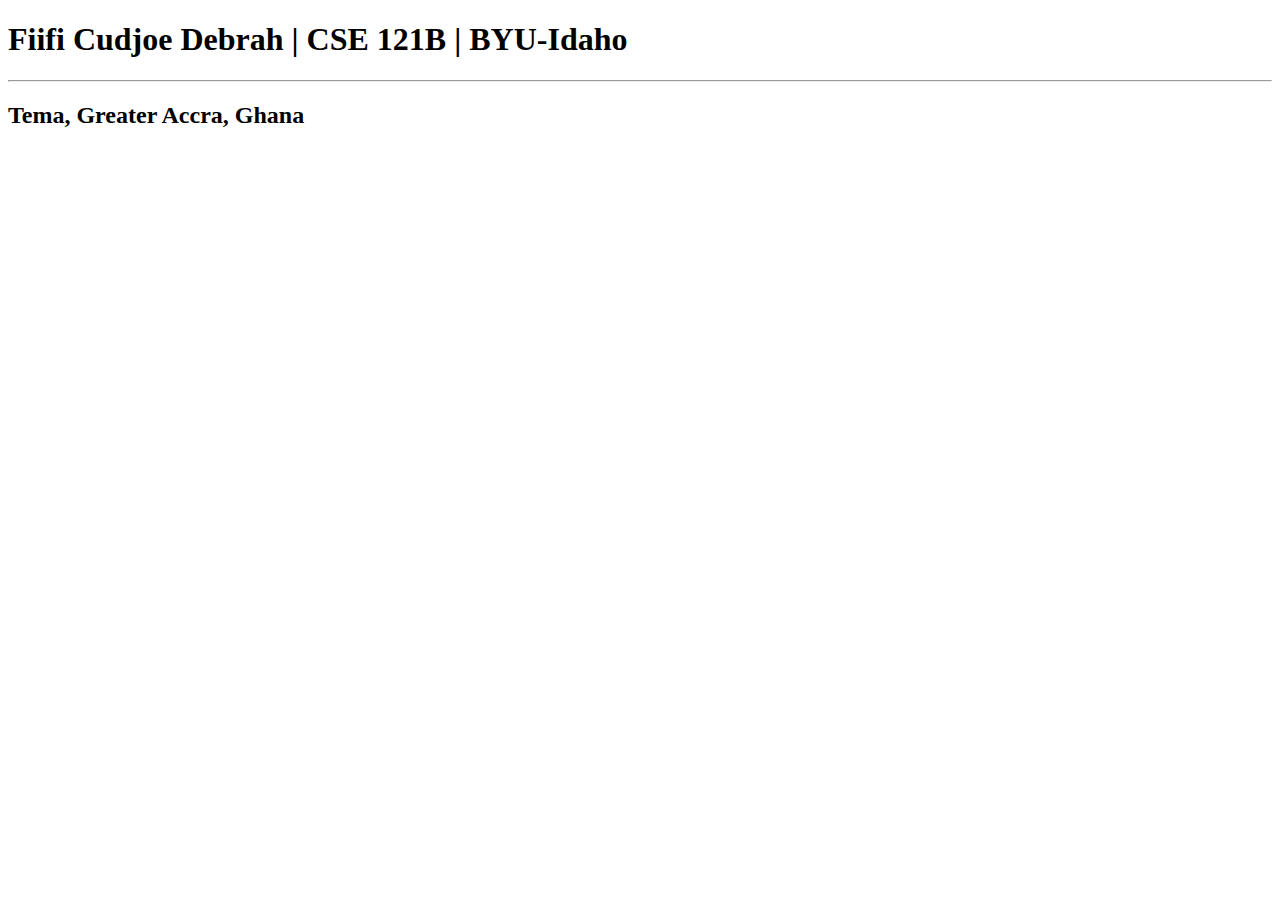
==== index.html @ af8f3c12 "commit" ====
<!DOCTYPE html>
<html lang="en">
<head>
    <meta charset="UTF-8">
    <meta name="viewport" content="width=device-width, initial-scale=1.0">
    <title>Fiifi Cudjoe Debrah | CSE 121B | BYU-Idaho</title>
</head>
<body>
    <h1>Fiifi Cudjoe Debrah | CSE 121B | BYU-Idaho</h1>
    <hr>
    <h2>Tema, Greater Accra, Ghana</h2>
</body>
</html>
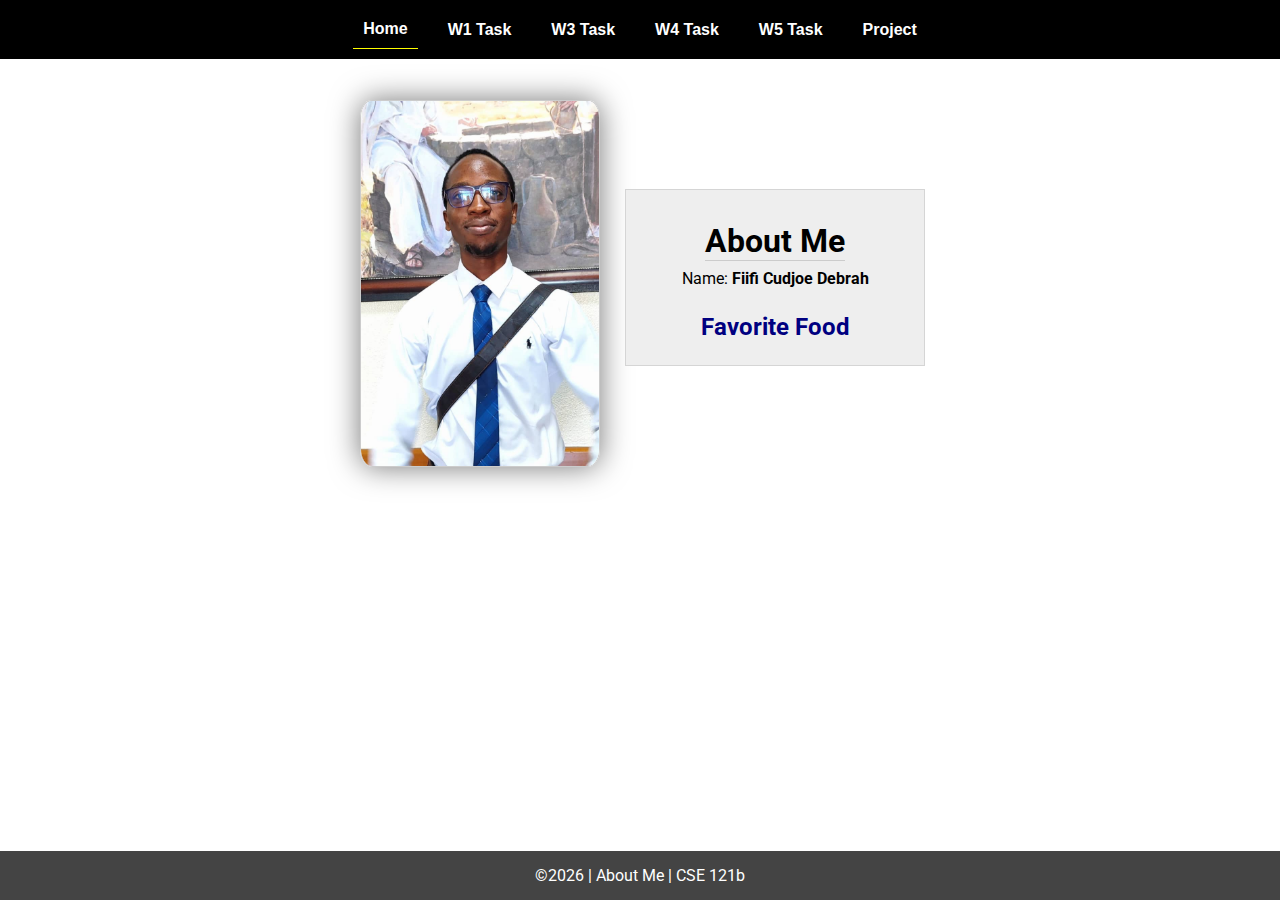
==== commit d6eb770c: "commit" ====
--- a/index.html
+++ b/index.html
@@ -1,13 +1,45 @@
 <!DOCTYPE html>
 <html lang="en">
+
 <head>
-    <meta charset="UTF-8">
-    <meta name="viewport" content="width=device-width, initial-scale=1.0">
-    <title>Fiifi Cudjoe Debrah | CSE 121B | BYU-Idaho</title>
+  <meta charset="UTF-8">
+  <meta name="viewport" content="width=device-width, initial-scale=1.0">
+  <title>About Me | CSE 121b | W02: Programming Tasks</title>
+  <link rel="preconnect" href="https://fonts.googleapis.com">
+  <link rel="preconnect" href="https://fonts.gstatic.com" crossorigin>
+  <link href="https://fonts.googleapis.com/css2?family=Roboto:wght@400;600&display=swap"
+    rel="stylesheet">
+  <link rel="stylesheet" href="styles/main.css">
 </head>
+
 <body>
-    <h1>Fiifi Cudjoe Debrah | CSE 121B | BYU-Idaho</h1>
-    <hr>
-    <h2>Tema, Greater Accra, Ghana</h2>
+  <nav>
+    <ul id="menu">
+      <li><a id="toggleMenu">&equiv;</a></li>
+      <li><a href="index.html" class="active">Home</a></li>
+      <li><a href="w01-task.html">W1 Task</a></li>
+      <li><a href="w03-task.html">W3 Task</a></li>
+      <li><a href="w04-task.html">W4 Task</a></li>
+      <li><a href="w05-task.html">W5 Task</a></li>
+      <li><a href="project.html">Project</a></li>
+    </ul>
+  </nav>
+  <main id="home">
+    <picture>
+      <img src="images/profile-image.jpg" alt="Placeholder Image">
+    </picture>
+    <section>
+      <h1>About Me</h1>
+      <div class="info">Name: <span id="name"></span></div>
+      <h2>Favorite Food</h2>
+      <div class="block" id="food"></div>
+    </section>
+  </main>
+  <footer>
+    &copy;<span id="year"></span> | About Me | CSE 121b
+  </footer>
+  <script src="scripts/main.js"></script>
+  <script src="scripts/w02-task.js"></script>
 </body>
+
 </html>--- a/styles/main.css
+++ b/styles/main.css
@@ -0,0 +1,315 @@
+/* Universal Selector */
+* {
+    margin: 0;
+    padding: 0;
+    box-sizing: border-box;
+}
+
+/* HTML Selectors */
+body {
+    font-family: 'Roboto', Helvetica, sans-serif;
+}
+
+nav {
+    background-color: black;
+    width: 100%;
+    position: fixed;
+    top: 0;
+}
+
+nav ul {
+    display: flex;
+    flex-direction: column;
+    align-items: center;
+    max-width: -moz-fit-content;
+    max-width: fit-content;
+    margin: 0 auto;
+}
+
+nav ul li {
+    flex: 1 1 auto;
+}
+
+nav ul li:first-child {
+    display: block;
+    font-size: 2rem;
+}
+
+nav ul li:first-child a {
+    padding: 1px 10px;
+}
+
+nav ul li {
+    display: none;
+    list-style: none;
+    margin: 10px;
+}
+
+nav ul li a {
+    display: block;
+    padding: 10px;
+    text-decoration: none;
+    font-weight: 600;
+    color: white;
+    text-align: center;
+    font-family: 'Arial Narrow', Arial, sans-serif;
+}
+
+nav ul li a:hover {
+    background-color: #efefef;
+    color: black;
+}
+
+h1,
+h2 {
+    text-align: center;
+    margin: 1rem 0 .5rem;
+}
+
+h1 {
+    border-bottom: 1px solid #ccc;
+}
+
+#gridly h1 {
+    margin-top: 80px;
+}
+
+h2 {
+    font-size: 1.5rem;
+    color: navy;
+    text-align: center;
+    margin-top: 25px;
+}
+
+h3 {
+    font-size: 1.3rem;
+    margin-bottom: 1rem;
+}
+
+header {
+    margin-top: 70px;
+}
+
+picture {
+    margin: 0 auto;
+}
+
+picture img {
+    width: 240px;
+    height: auto;
+    border-radius: 5%;
+    border: 1px solid #ccc;
+    box-shadow: 0 0 30px #777;
+}
+
+section {
+    display: flex;
+    flex-direction: column;
+    align-items: center;
+    margin: 0 auto 1rem;
+    border: 1px solid rgba(0, 0, 0, .1);
+    padding: 1rem;
+    background-color: #eee;
+}
+
+article {
+    margin-bottom: 1rem;
+}
+
+article div {
+    margin-bottom: .5rem;
+    text-align: right;
+}
+
+label {
+    padding: .35rem;
+}
+
+input {
+    padding: .35rem;
+}
+
+input[type="button"] {
+    padding: .5rem;
+    background-color: #444;
+    color: white;
+    border: none;
+    border-radius: 5px;
+    cursor: pointer;
+    width: 100%
+}
+
+input[type="checkbox"] {
+    width: 25px;
+    height: 25px;
+}
+
+dt {
+    font-weight: 700;
+}
+
+dt::before {
+    content: "🏘️ ";
+}
+
+dd {
+    margin: 0 0 .5rem 2rem;
+    font-size: smaller;
+}
+
+footer {
+    background-color: #444;
+    color: white;
+    padding: 15px;
+    text-align: center;
+    width: 100%;
+    position: fixed;
+    bottom: 0;
+}
+
+/* Class Selectors */
+.active {
+    border-bottom: 1px solid yellow;
+}
+
+.open li {
+    display: block;
+}
+
+.block {
+    display: block;
+}
+
+.larger {
+    font-size: larger;
+    color: red;
+}
+
+.right {
+    width: 100%;
+    text-align: right;
+}
+
+.middle {
+    display: flex;
+    align-items: center;
+    justify-content: right;
+    gap: 1rem;
+}
+
+/* ID Selectors */
+
+#home {
+    margin-top: 125px;
+    display: grid;
+    grid-template-columns: 1fr;
+    grid-gap: 20px;
+    align-items: center;
+    justify-content: center;
+}
+
+
+#section1 {
+    background-color: rgb(225, 250, 225, .5);
+}
+
+#section2 {
+    background-color: rgba(200, 200, 250, 0.5);
+
+}
+
+#section2 div {
+    margin-bottom: 1rem;
+}
+
+#section3 {
+    background-color: rgb(250, 225, 250, .5);
+}
+
+#sortBy {
+    appearance: none;
+    display: flex;
+    padding: .5rem;
+    background-color: #eee;
+    color: #444;
+    font-weight: 700;
+    margin: 1rem auto;
+    width: 200px;
+    border: 1px solid rgba(0, 0, 0, .2);
+    text-align: center;
+}
+
+#sortBy option:disabled {
+    font-style: italic;
+    padding: 1rem;
+    background-color: #111;
+    color: #eee;
+}
+
+#temples {
+    display: grid;
+    grid-template-columns: repeat(auto-fit, minmax(320px, 1fr));
+    grid-gap: .5rem;
+    align-items: center;
+    margin-bottom: 3rem;
+}
+
+#temples article {
+    height: 250px;
+    margin: .5rem;
+    border: 1px solid rgba(0, 0, 0, .1);
+    padding: 1rem;
+    background-color: #eee;
+    display: flex;
+    flex-direction: column;
+    align-items: center;
+    justify-content: center;
+}
+
+#temples h4 {
+    color: navy;
+    font-size: smaller;
+}
+
+
+#temples img {
+    width: 250px;
+    height: auto;
+    box-shadow: 0 0 30px #777;
+    margin: .5rem;
+}
+
+/* Media Queries */
+@media only screen and (min-width: 32.5em) {
+    nav ul {
+        flex-direction: row;
+    }
+
+    nav ul li:first-child {
+        display: none;
+    }
+
+    nav ul li {
+        display: block;
+    }
+
+    section {
+        min-width: 300px;
+    }
+
+    #home {
+        margin: 100px auto 20px;
+        grid-template-columns: 250px 1fr;
+        max-width: -moz-fit-content;
+        max-width: fit-content;
+    }
+
+    #task3 {
+        display: grid;
+        grid-template-columns: 1fr 1fr;
+        grid-gap: 5px;
+        margin: 0 auto;
+        max-width: 950px;
+    }
+
+}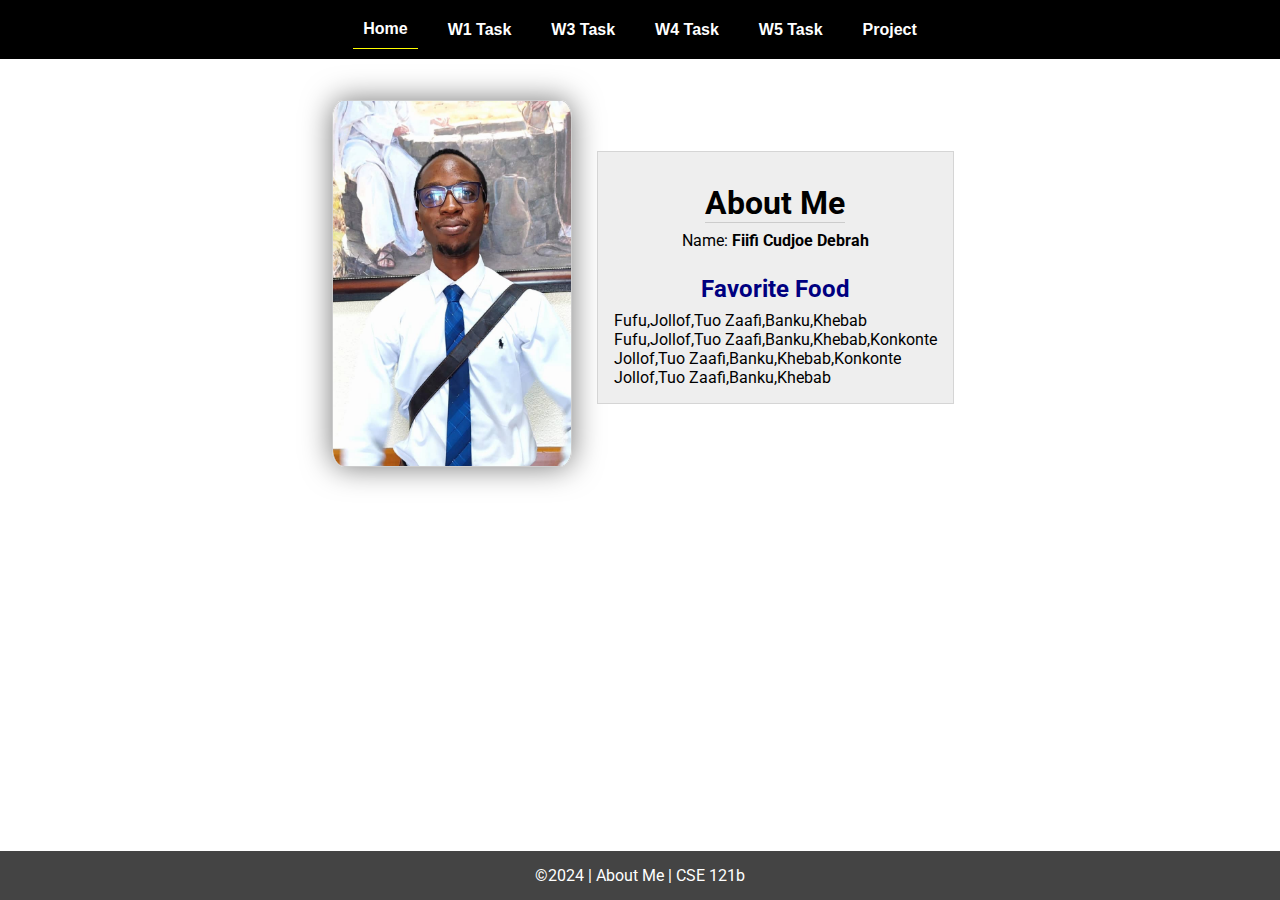
==== commit 027cd009: "commit" ====
--- a/index.html
+++ b/index.html
@@ -26,7 +26,7 @@
   </nav>
   <main id="home">
     <picture>
-      <img src="images/profile-image.jpg" alt="Placeholder Image">
+      <img src="images/profile-image.png" alt="Placeholder Image">
     </picture>
     <section>
       <h1>About Me</h1>
